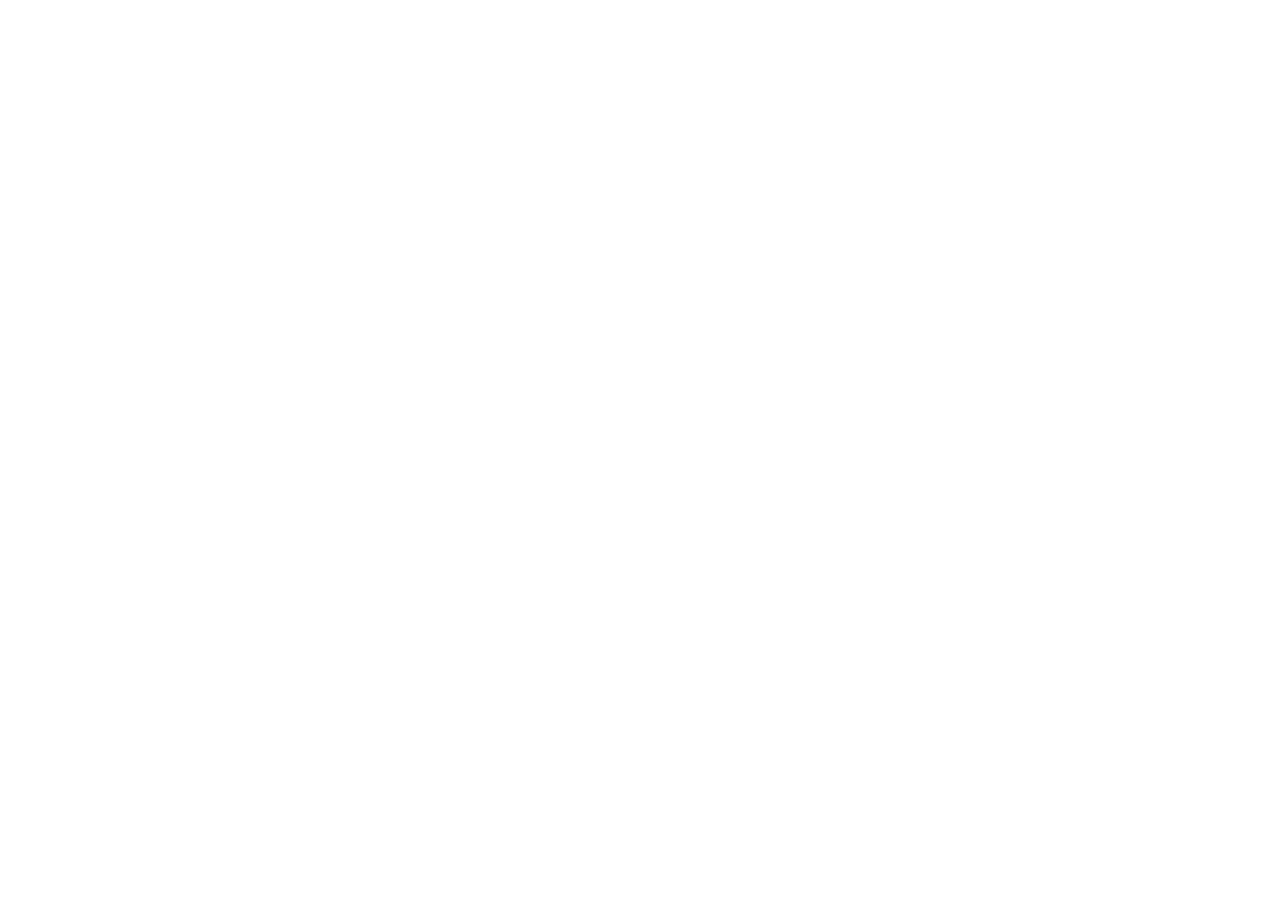
==== message.html @ 6a8daab0 "feat: initial commit" ====
<!DOCTYPE html>
<html>

<head>
    <meta http-equiv="Content-Type" content="text/html; charset=UTF-8">

    <!-- Set charset to UTF-8 -->
    <meta charset="utf-8">

    <div class="title">
        <title>PGP Suite</title>
    </div>

    <meta name="description" content="A simple and easy to use client-side PGP system.">
    <meta name="author" content="Heiswayi Nrird">
    <meta name="viewport" content="width=device-width, initial-scale=1, maximum-scale=1">
    <meta http-equiv="X-UA-Compatible" content="IE=edge">
    <!--[if IE 9]>
        <script type="text/javascript" src="index_files/js/placeholder.js"></script>
    <![endif]-->
</head>

<body>
    <div class="panel-body"><div id="resultado"></div></div>           
    <script type="text/javascript" src="assets/js/jquery-3.3.1.min.js"></script>
    <script type="text/javascript" src="assets/js/bootstrap.min.js"></script>
    <script>
        $(document).ready(function(){
           $('#resultado').text(localStorage.getItem("cifrado"));
        })
    </script>
</body>
</html>
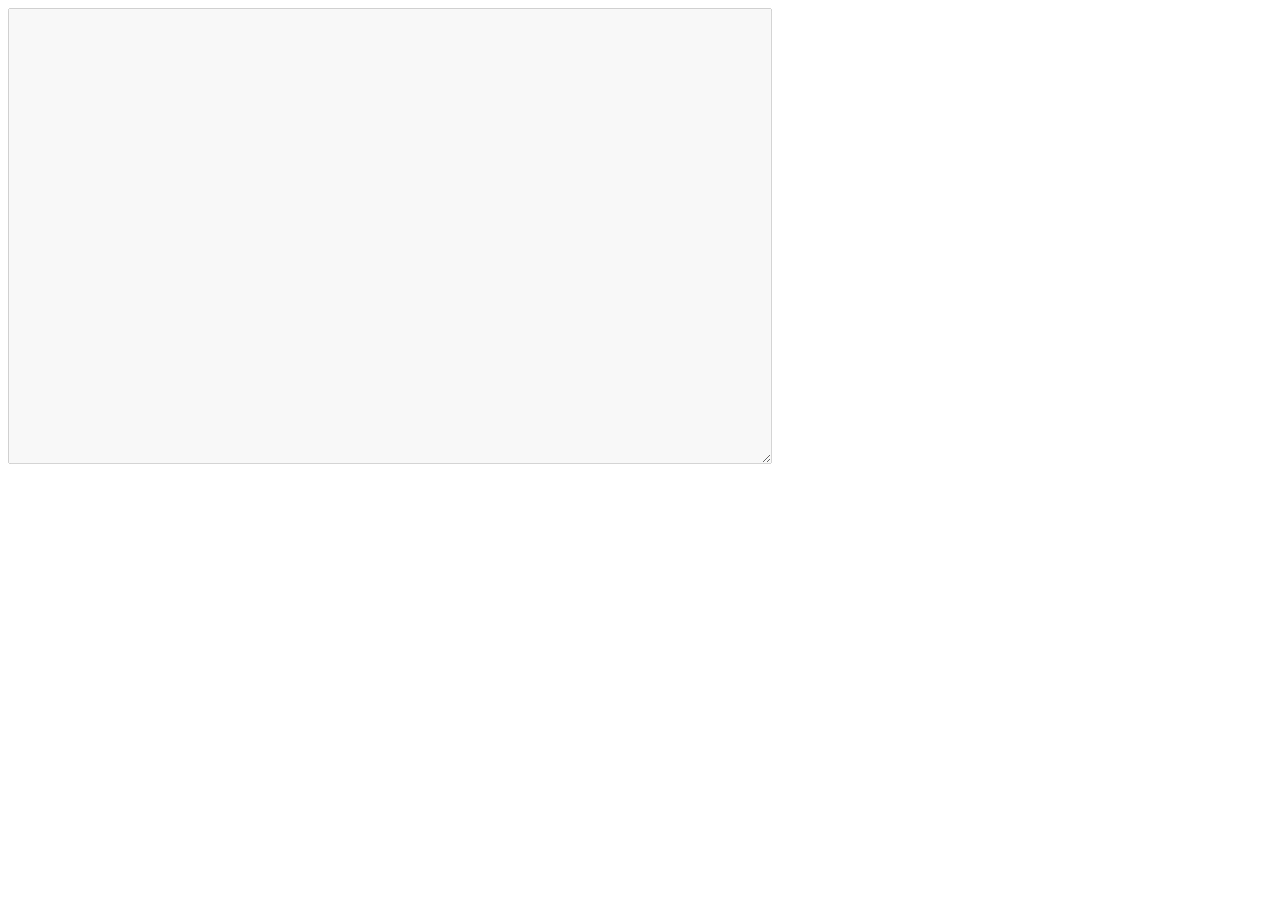
==== commit b1fca246: "Merge pull request #1 from yunioralexanderdiazacosta/master" ====
--- a/message.html
+++ b/message.html
@@ -21,12 +21,12 @@
 </head>
 
 <body>
-    <div class="panel-body"><div id="resultado"></div></div>           
+    <div class="panel-body"><textarea id="resultado" class="form-control" rows="5" style="width: 60%; height: 50vh" disabled></textarea></div>           
     <script type="text/javascript" src="assets/js/jquery-3.3.1.min.js"></script>
     <script type="text/javascript" src="assets/js/bootstrap.min.js"></script>
     <script>
         $(document).ready(function(){
-           $('#resultado').text(localStorage.getItem("cifrado"));
+           $('#resultado').val(localStorage.getItem("cifrado"));
         })
     </script>
 </body>
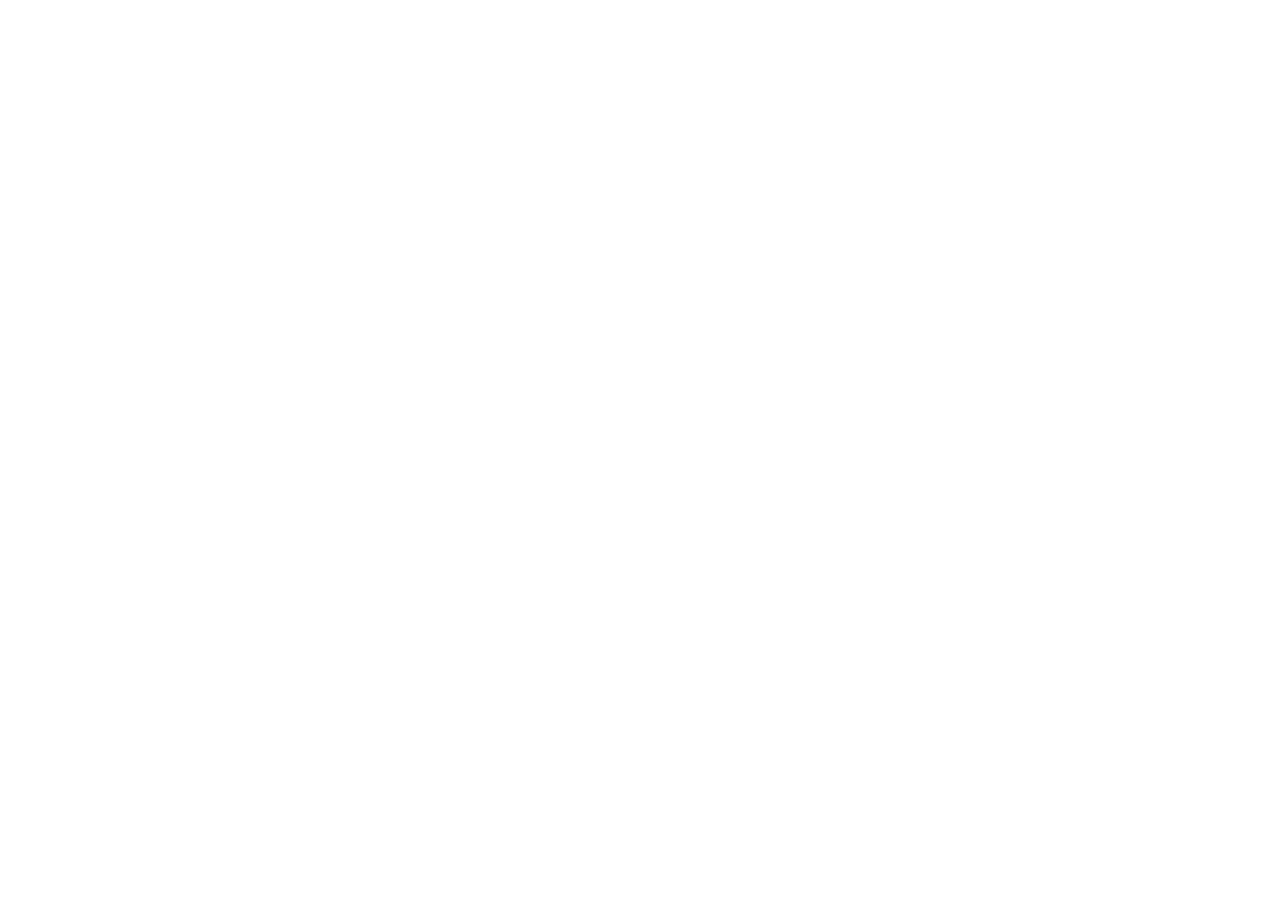
==== commit ec5e6af0: "Merge pull request #2 from yunioralexanderdiazacosta/master" ====
--- a/message.html
+++ b/message.html
@@ -21,12 +21,12 @@
 </head>
 
 <body>
-    <div class="panel-body"><textarea id="resultado" class="form-control" rows="5" style="width: 60%; height: 50vh" disabled></textarea></div>           
+     <div class="panel-body"><pre id="resultado"></pre></div>          
     <script type="text/javascript" src="assets/js/jquery-3.3.1.min.js"></script>
     <script type="text/javascript" src="assets/js/bootstrap.min.js"></script>
     <script>
         $(document).ready(function(){
-           $('#resultado').val(localStorage.getItem("cifrado"));
+           $('#resultado').text(localStorage.getItem("cifrado"));
         })
     </script>
 </body>
